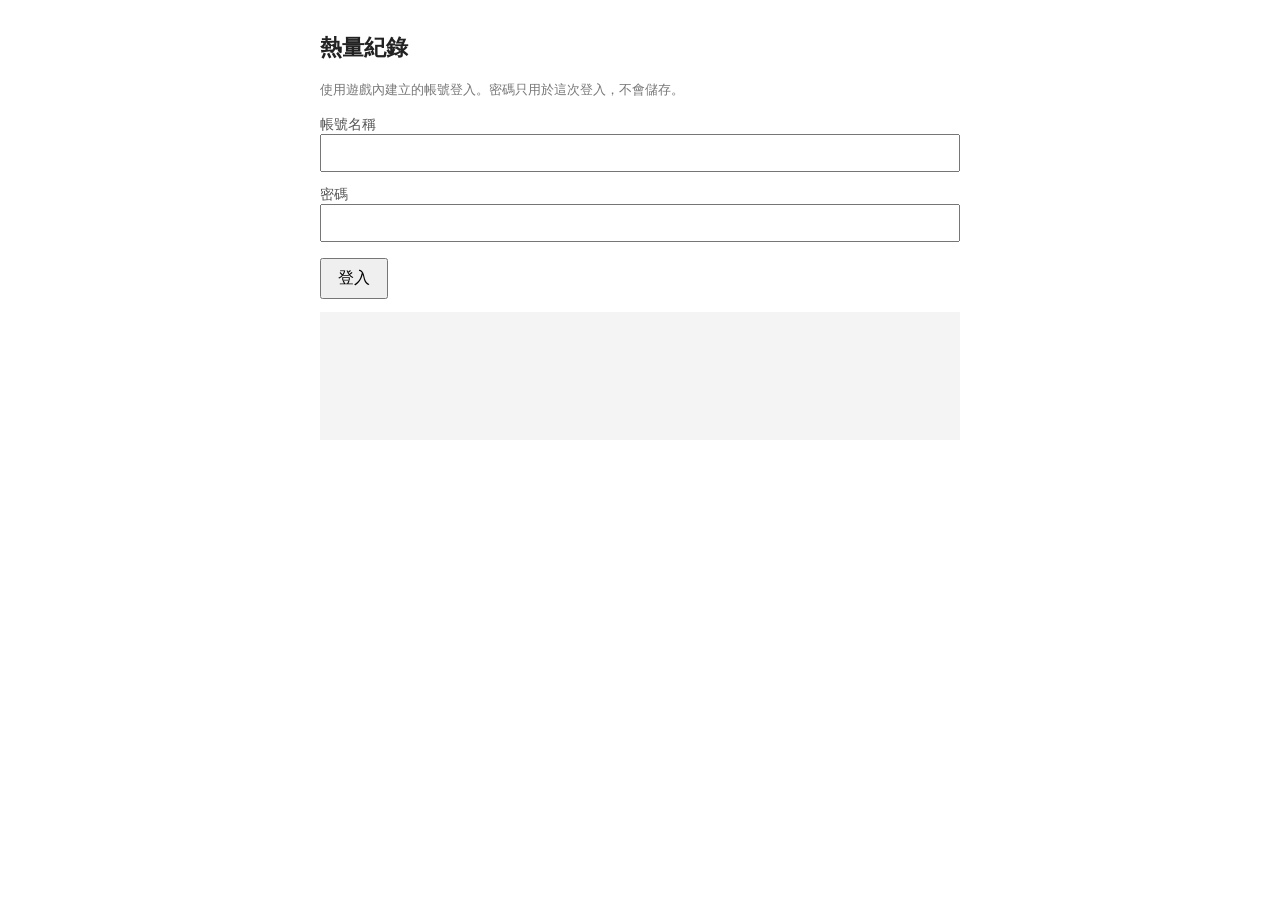
==== index.html @ 437b7d47 "Add files via upload" ====
<!DOCTYPE html>
<html lang="zh-Hant">
<head>
<meta charset="utf-8">
<meta name="viewport" content="width=device-width, initial-scale=1">

<!-- 內容安全政策：只執行同網站的 JS / CSS，只允許連線到 UGS 與自己的 Azure Function -->
<meta http-equiv="Content-Security-Policy" content="default-src 'none'; script-src 'self'; style-src 'self'; img-src 'self'; connect-src https://player-auth.services.api.unity.com https://calorieapi-gkg4f9fph4fddpcc.westus3-01.azurewebsites.net; base-uri 'none'; form-action 'none'">
<meta name="referrer" content="no-referrer">

<title>熱量紀錄 - 登入</title>
<link rel="stylesheet" href="style.css">
</head>
<body>
  <h1>熱量紀錄</h1>
  <p><small>使用遊戲內建立的帳號登入。密碼只用於這次登入，不會儲存。</small></p>

  <label>帳號名稱
    <input id="username" autocomplete="username" maxlength="20">
  </label>
  <label>密碼
    <input id="password" type="password" autocomplete="current-password" maxlength="30">
  </label>

  <div class="buttons">
    <button id="btn_sign_in">登入</button>
  </div>

  <pre id="log"></pre>

<script src="config.js"></script>
<script src="session.js"></script>
<script src="login.js"></script>
</body>
</html>
---- style.css ----
/* 網站共用樣式 */
body { font-family: system-ui, "Microsoft JhengHei", sans-serif; max-width: 640px; margin: 2rem auto; padding: 0 1rem; color: #222; }
h1 { font-size: 1.4rem; }
label { display: block; margin-top: .8rem; font-size: .9rem; color: #555; }
input { width: 100%; padding: .5rem; font-size: 1rem; box-sizing: border-box; }
.buttons { margin-top: 1rem; display: flex; flex-wrap: wrap; gap: .5rem; }
button { padding: .5rem 1rem; font-size: 1rem; cursor: pointer; }
button:disabled { cursor: not-allowed; opacity: .5; }
pre { background: #f4f4f4; padding: 1rem; white-space: pre-wrap; word-break: break-all; min-height: 6rem; font-size: .85rem; }
.ok { color: #1a7f37; }
.err { color: #c62828; }
small { color: #777; }
.hidden { display: none; }
.header { display: flex; justify-content: space-between; align-items: center; }
h2 { font-size: 1.1rem; margin-top: 1.5rem; }
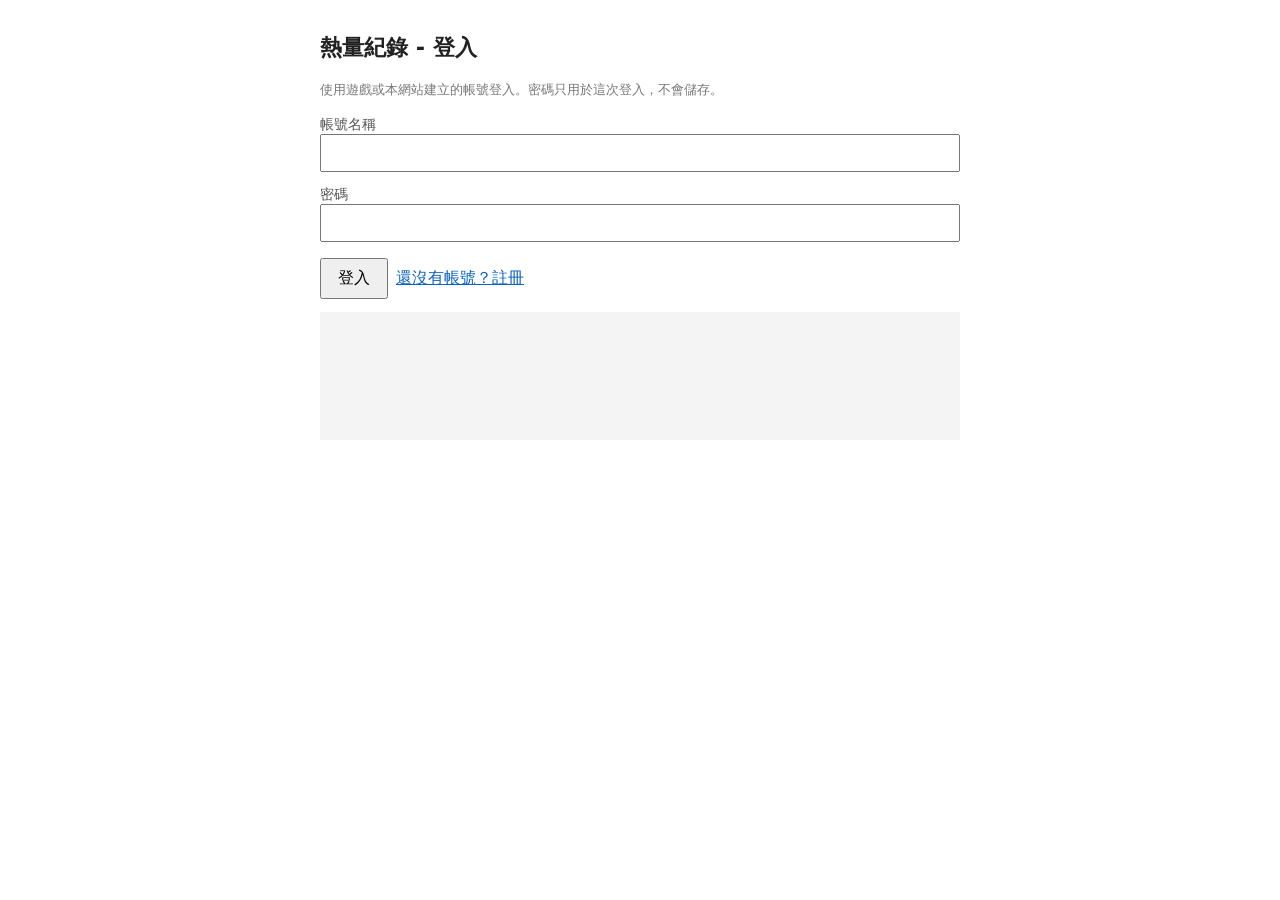
==== commit d0682beb: "Add files via upload" ====
--- a/index.html
+++ b/index.html
@@ -12,18 +12,26 @@
 <link rel="stylesheet" href="style.css">
 </head>
 <body>
-  <h1>熱量紀錄</h1>
-  <p><small>使用遊戲內建立的帳號登入。密碼只用於這次登入，不會儲存。</small></p>
+  <h1 id="title">熱量紀錄 - 登入</h1>
+  <p><small id="subtitle">使用遊戲或本網站建立的帳號登入。密碼只用於這次登入，不會儲存。</small></p>
 
   <label>帳號名稱
     <input id="username" autocomplete="username" maxlength="20">
   </label>
+  <p id="username_rule" class="rule hidden"><small>3~20 字元，只能使用英文字母、數字及 . - @ _（不分大小寫）</small></p>
+
   <label>密碼
     <input id="password" type="password" autocomplete="current-password" maxlength="30">
   </label>
+  <p id="password_rule" class="rule hidden"><small>8~30 字元，需包含大寫字母、小寫字母、數字、符號各至少一個</small></p>
+
+  <label id="confirm_area" class="hidden">確認密碼
+    <input id="password_confirm" type="password" autocomplete="new-password" maxlength="30">
+  </label>
 
   <div class="buttons">
-    <button id="btn_sign_in">登入</button>
+    <button id="btn_submit">登入</button>
+    <button id="btn_switch" class="link">還沒有帳號？註冊</button>
   </div>
 
   <pre id="log"></pre>
--- a/style.css
+++ b/style.css
@@ -13,3 +13,5 @@
 .hidden { display: none; }
 .header { display: flex; justify-content: space-between; align-items: center; }
 h2 { font-size: 1.1rem; margin-top: 1.5rem; }
+.rule { margin: .2rem 0 0; }
+button.link { background: none; border: none; color: #0b62c4; text-decoration: underline; padding: .5rem 0; }
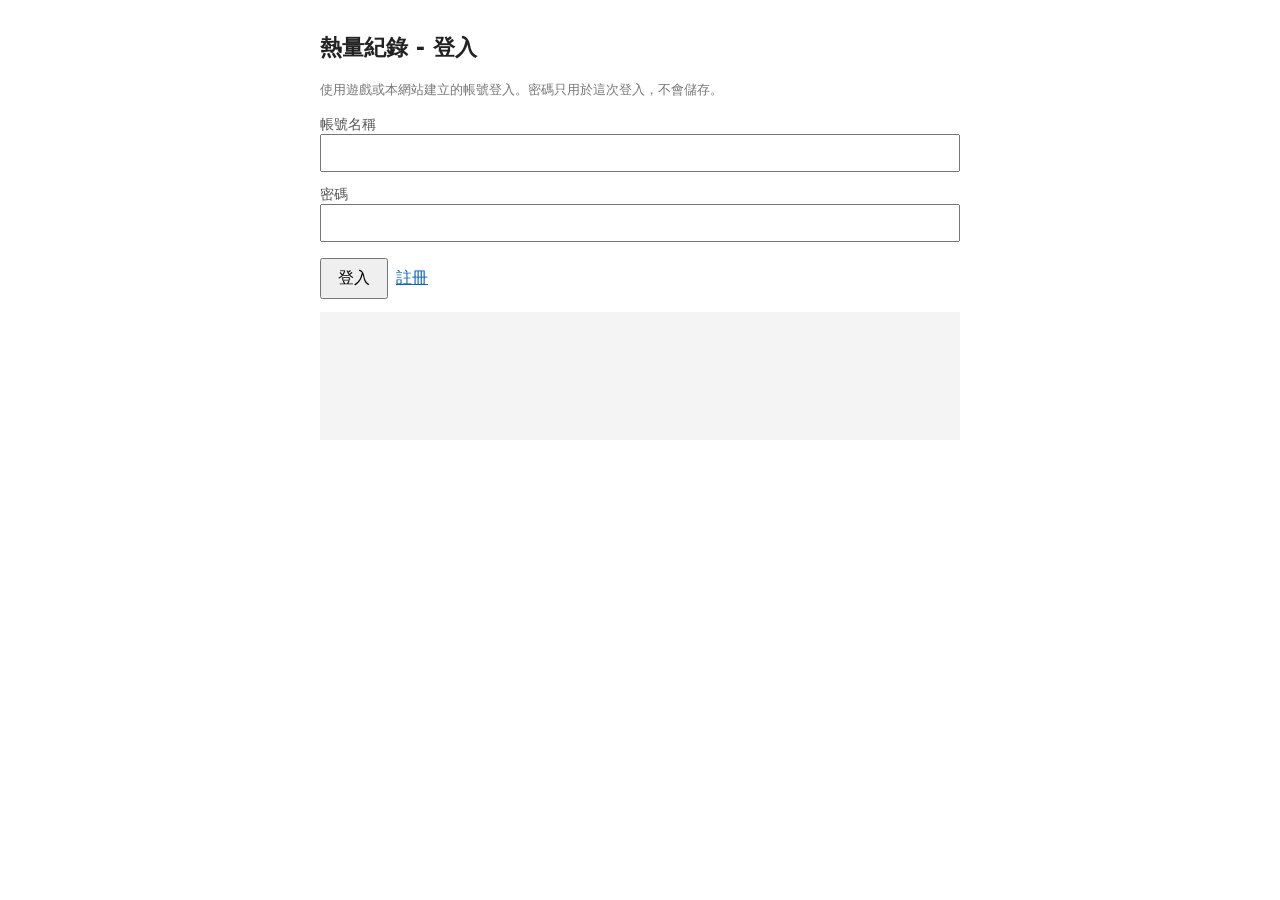
==== commit b5f74a3f: "Update index.html" ====
--- a/index.html
+++ b/index.html
@@ -31,7 +31,7 @@
 
   <div class="buttons">
     <button id="btn_submit">登入</button>
-    <button id="btn_switch" class="link">還沒有帳號？註冊</button>
+    <button id="btn_switch" class="link">註冊</button>
   </div>
 
   <pre id="log"></pre>
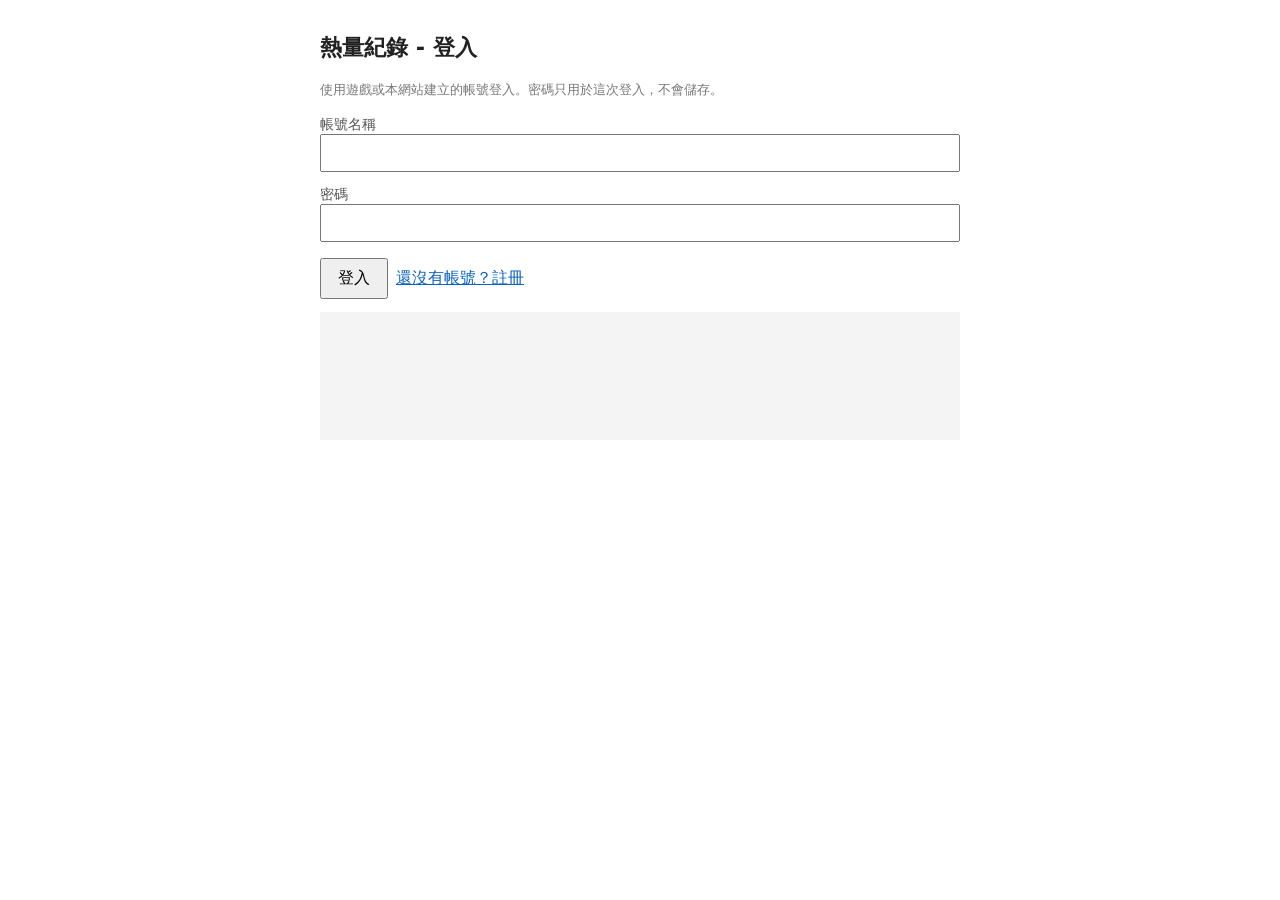
==== commit df5be219: "Add files via upload" ====
--- a/index.html
+++ b/index.html
@@ -13,6 +13,25 @@
 </head>
 <body>
   <h1 id="title">熱量紀錄 - 登入</h1>
+
+  <!-- 遊戲配對：網址帶 ?link= 時，登入後顯示 -->
+  <div id="link_area" class="hidden">
+    <p class="notice">允許遊戲登入帳號「<strong id="link_account"></strong>」？</p>
+    <p><small>只有在你剛剛從<strong>自己的遊戲</strong>按下「登入」時才按允許。如果是別人傳給你的連結，請按取消。</small></p>
+    <div class="buttons">
+      <button id="btn_link_allow">允許</button>
+      <button id="btn_link_cancel" class="link">取消</button>
+    </div>
+  </div>
+
+  <div id="link_done" class="hidden">
+    <p class="notice ok">已允許，請回到遊戲。遊戲會在幾秒內自動完成登入。</p>
+    <div class="buttons">
+      <button id="btn_go_viewer">前往熱量紀錄</button>
+    </div>
+  </div>
+
+  <div id="form_area">
   <p><small id="subtitle">使用遊戲或本網站建立的帳號登入。密碼只用於這次登入，不會儲存。</small></p>
 
   <label>帳號名稱
@@ -31,7 +50,9 @@
 
   <div class="buttons">
     <button id="btn_submit">登入</button>
-    <button id="btn_switch" class="link">註冊</button>
+    <button id="btn_switch" class="link">還沒有帳號？註冊</button>
+  </div>
+
   </div>
 
   <pre id="log"></pre>
--- a/style.css
+++ b/style.css
@@ -15,3 +15,4 @@
 h2 { font-size: 1.1rem; margin-top: 1.5rem; }
 .rule { margin: .2rem 0 0; }
 button.link { background: none; border: none; color: #0b62c4; text-decoration: underline; padding: .5rem 0; }
+.notice { font-size: 1.05rem; }
